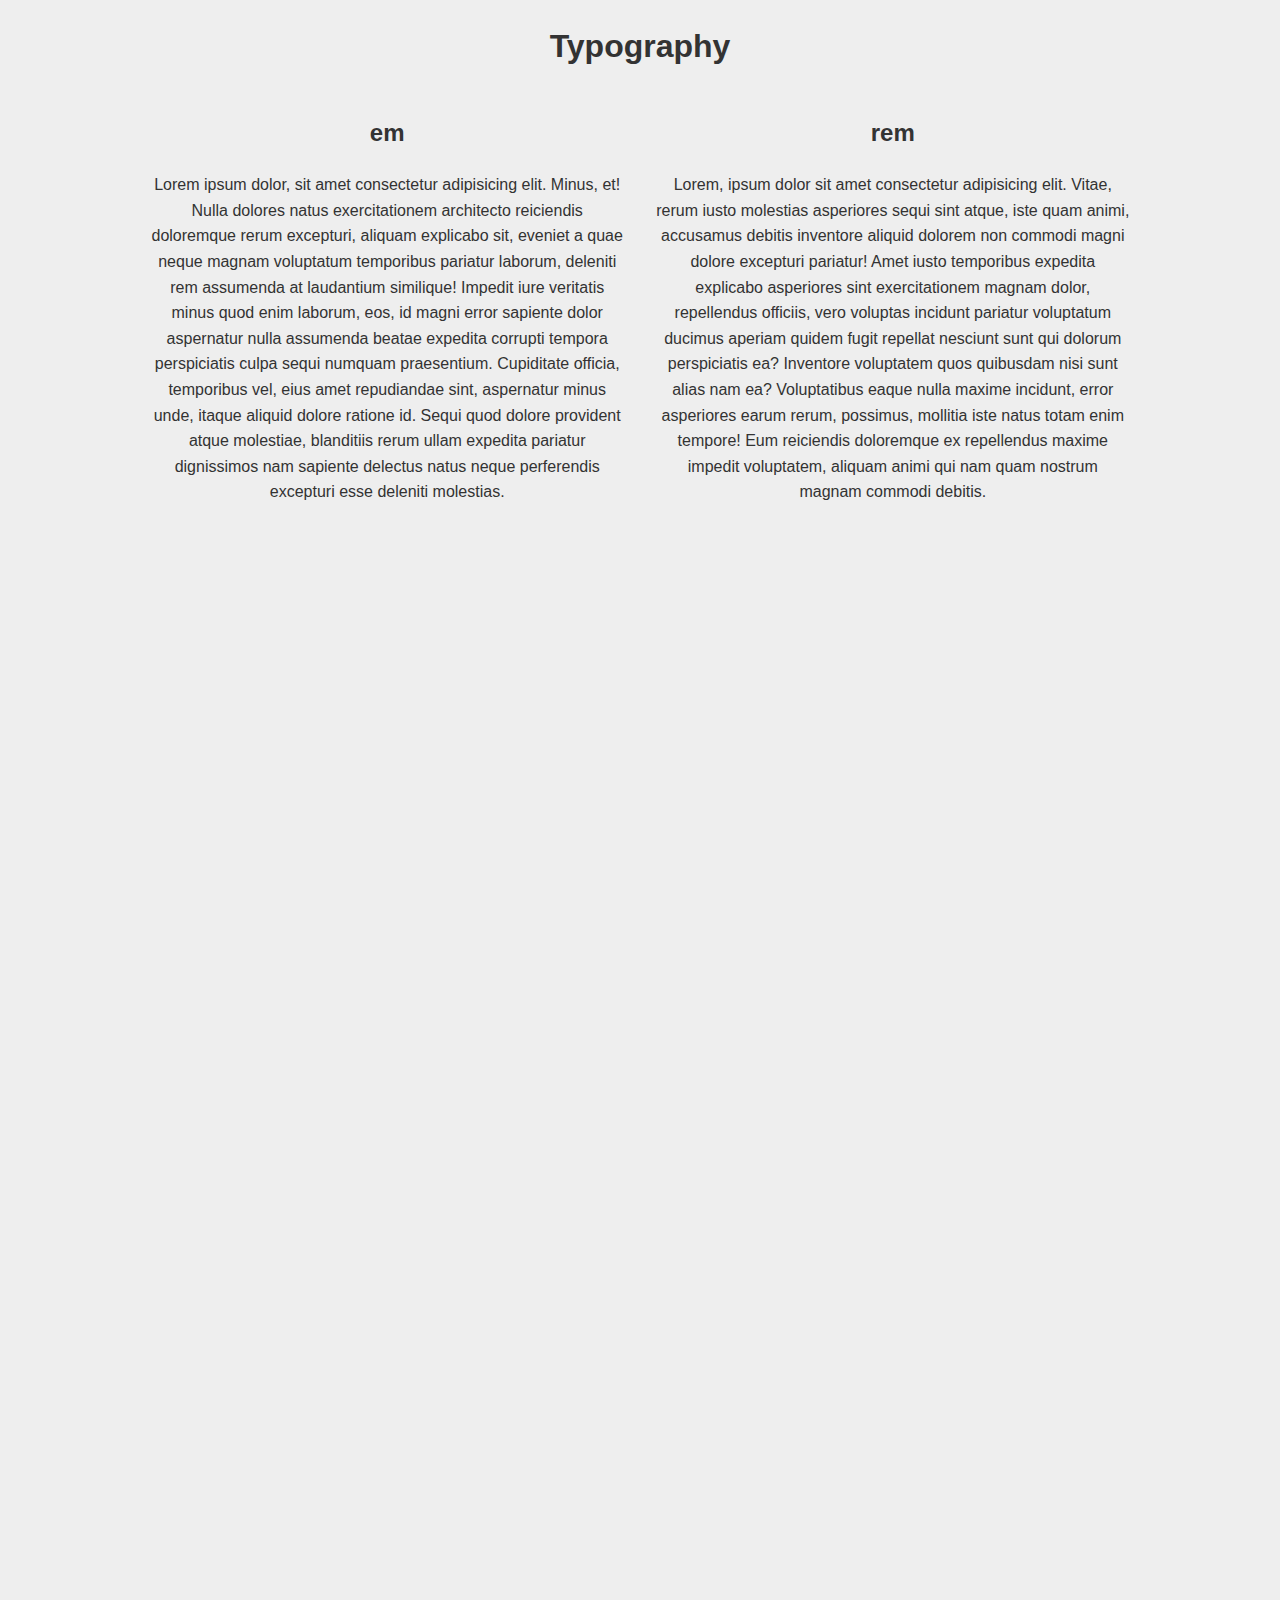
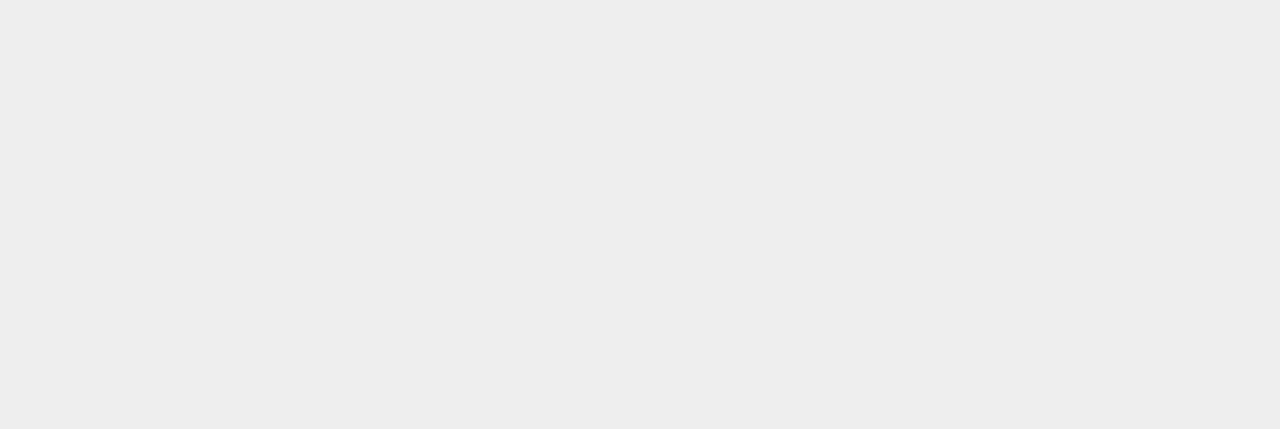
==== em & rem/index.html @ 835e9a1c "membuat file index.html dan style.css untuk mencoba em dan rem" ====
<!DOCTYPE html>
<html lang="en">
<head>
	<meta charset="UTF-8">
	<meta name="viewport" content="width=device-width, initial-scale=1.0">
	<link rel="stylesheet" href="style.css">
	<title>EM & REM</title>
</head>
<body>

	<div class="container">
		<h1>Typography</h1>
		<div class="typography">
			<div class="col col-em">
				<h2>em</h2>
				<p>Lorem ipsum dolor, sit amet consectetur adipisicing elit. Minus, et! Nulla dolores natus exercitationem architecto reiciendis doloremque rerum excepturi, aliquam explicabo sit, eveniet a quae neque magnam voluptatum temporibus pariatur laborum, deleniti rem assumenda at laudantium similique! Impedit iure veritatis minus quod enim laborum, eos, id magni error sapiente dolor aspernatur nulla assumenda beatae expedita corrupti tempora perspiciatis culpa sequi numquam praesentium. Cupiditate officia, temporibus vel, eius amet repudiandae sint, aspernatur minus unde, itaque aliquid dolore ratione id. Sequi quod dolore provident atque molestiae, blanditiis rerum ullam expedita pariatur dignissimos nam sapiente delectus natus neque perferendis excepturi esse deleniti molestias.</p>
			</div>
			<div class="col col-rem">
				<h2>rem</h2>
				<p>Lorem, ipsum dolor sit amet consectetur adipisicing elit. Vitae, rerum iusto molestias asperiores sequi sint atque, iste quam animi, accusamus debitis inventore aliquid dolorem non commodi magni dolore excepturi pariatur! Amet iusto temporibus expedita explicabo asperiores sint exercitationem magnam dolor, repellendus officiis, vero voluptas incidunt pariatur voluptatum ducimus aperiam quidem fugit repellat nesciunt sunt qui dolorum perspiciatis ea? Inventore voluptatem quos quibusdam nisi sunt alias nam ea? Voluptatibus eaque nulla maxime incidunt, error asperiores earum rerum, possimus, mollitia iste natus totam enim tempore! Eum reiciendis doloremque ex repellendus maxime impedit voluptatem, aliquam animi qui nam quam nostrum magnam commodi debitis.</p>
			</div>
		</div>
	</div>
	
</body>
</html>
---- em & rem/style.css ----
body {
	font-family: 'Roboto', sans-serif;
	color: #333;
	text-align: center;
	background-color: #eee;
	line-height: 1.6;
	font-weight: 300;
	min-height: 2000px;
}

.container {
	width: 80%;
	margin: auto;
}

.typography {
	display: flex;
}

.typography .col {
	flex: 1;
	margin: 0 0.5em;
	padding: 0 0.5em;
}
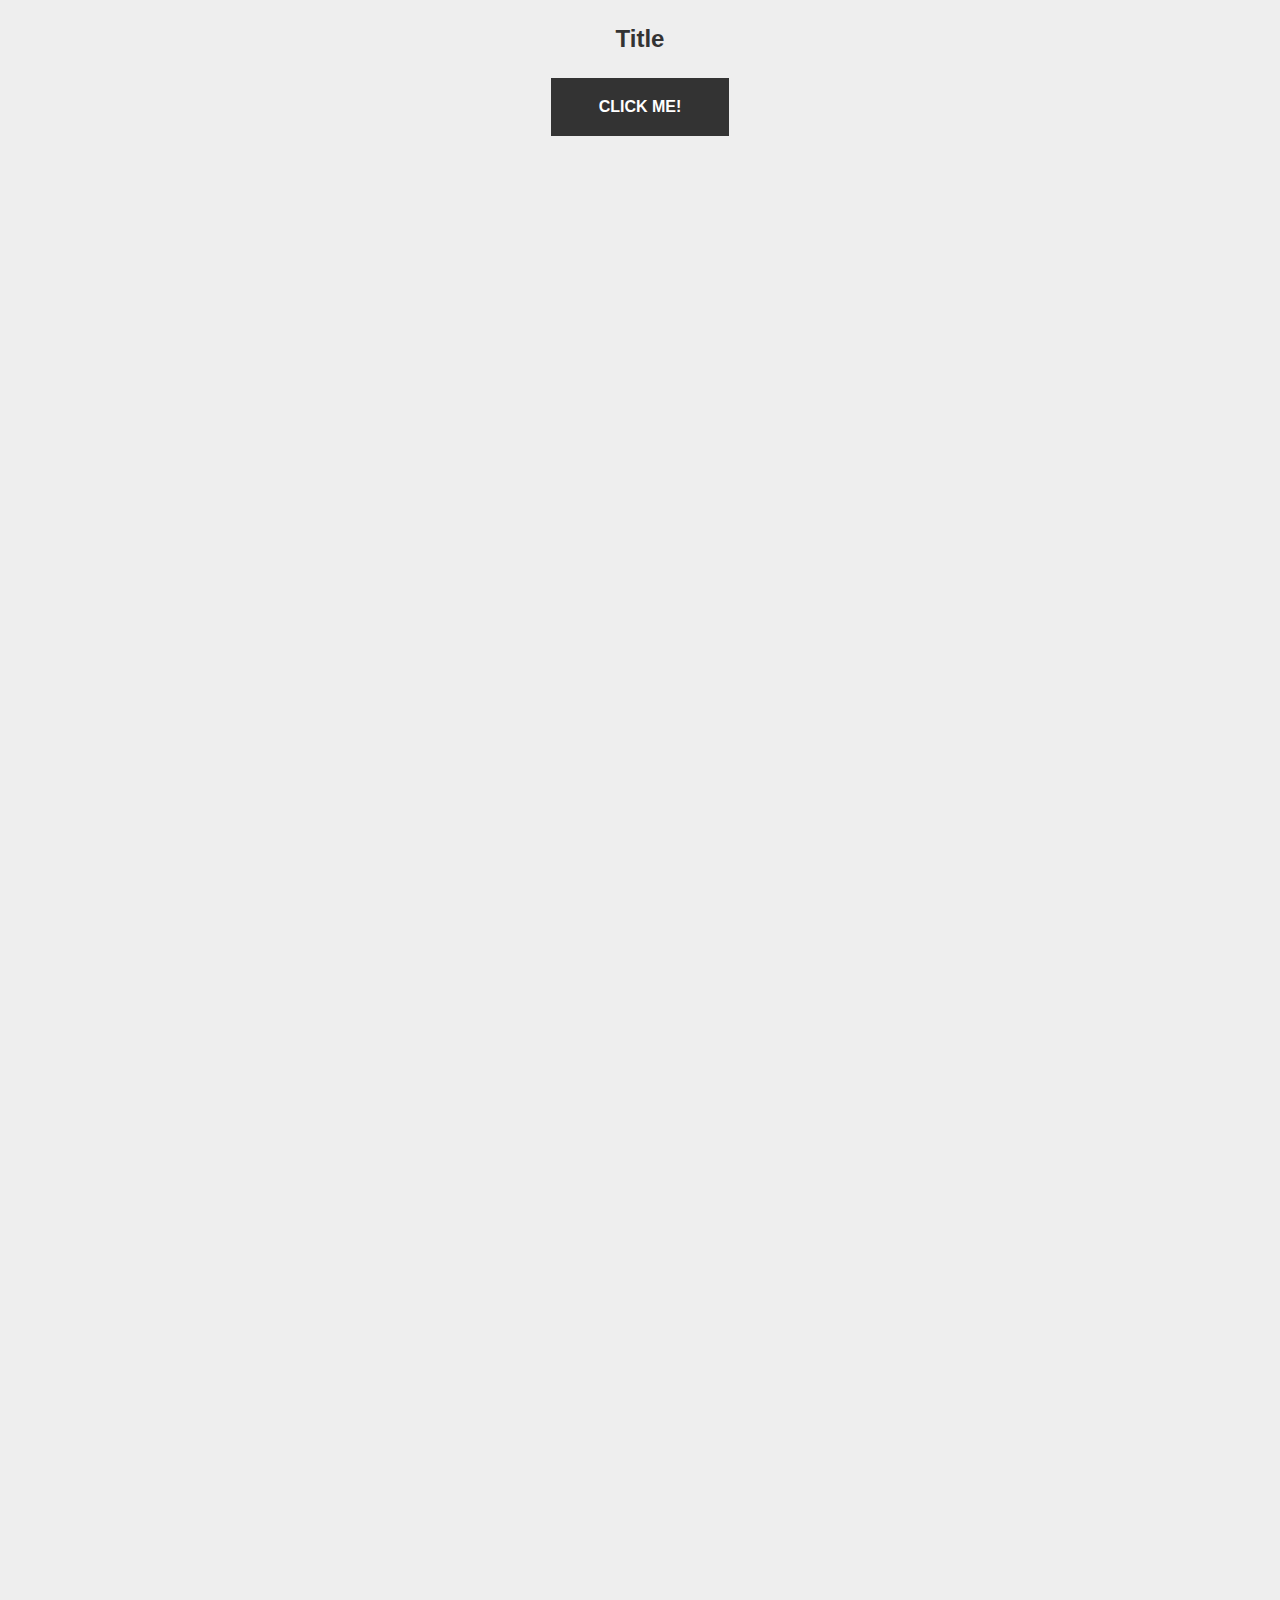
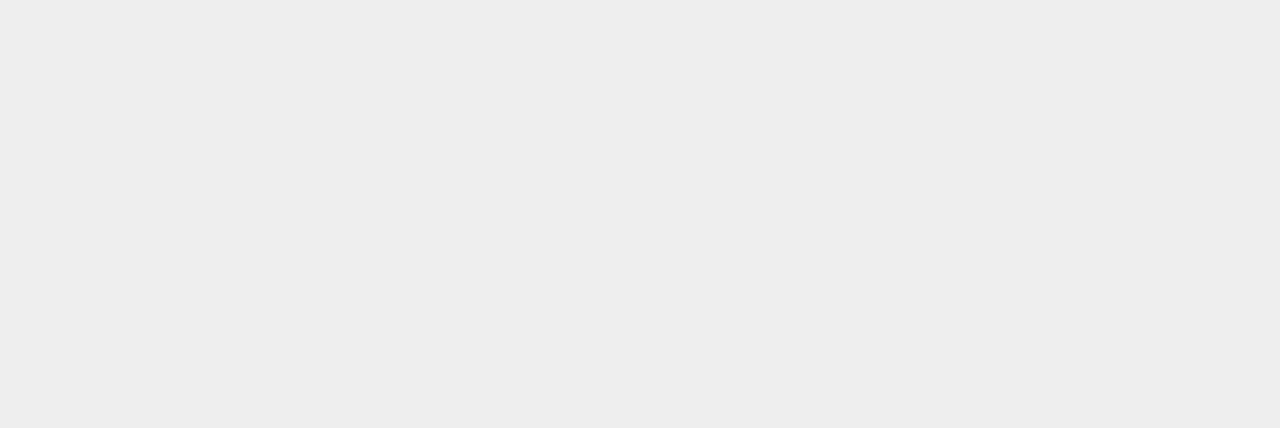
==== commit 42be4a88: "nilai em juga bisa diberikan pada padding agar lebih responsive dengan nilai default 16px jika eleme" ====
--- a/em & rem/index.html
+++ b/em & rem/index.html
@@ -9,7 +9,7 @@
 <body>
 
 	<div class="container">
-		<h1>Typography</h1>
+		<!-- <h1>Typography</h1>
 		<div class="typography">
 			<div class="col col-em">
 				<h2>em</h2>
@@ -19,7 +19,13 @@
 				<h2>rem</h2>
 				<p>Lorem, ipsum dolor sit amet consectetur adipisicing elit. Vitae, rerum iusto molestias asperiores sequi sint atque, iste quam animi, accusamus debitis inventore aliquid dolorem non commodi magni dolore excepturi pariatur! Amet iusto temporibus expedita explicabo asperiores sint exercitationem magnam dolor, repellendus officiis, vero voluptas incidunt pariatur voluptatum ducimus aperiam quidem fugit repellat nesciunt sunt qui dolorum perspiciatis ea? Inventore voluptatem quos quibusdam nisi sunt alias nam ea? Voluptatibus eaque nulla maxime incidunt, error asperiores earum rerum, possimus, mollitia iste natus totam enim tempore! Eum reiciendis doloremque ex repellendus maxime impedit voluptatem, aliquam animi qui nam quam nostrum magnam commodi debitis.</p>
 			</div>
+		</div> -->
+
+		<div class="length">
+			<h2>Title</h2>
+			<a href="" class="btn">Click Me!</a>
 		</div>
+
 	</div>
 	
 </body>
--- a/em & rem/style.css
+++ b/em & rem/style.css
@@ -1,3 +1,7 @@
+html {
+/*	font-size: 10px;*/
+}
+
 body {
 	font-family: 'Roboto', sans-serif;
 	color: #333;
@@ -21,4 +25,45 @@
 	flex: 1;
 	margin: 0 0.5em;
 	padding: 0 0.5em;
+}
+
+/* em  */
+/*.typography {
+	font-size: 10px;
+}
+
+.col-em {
+	font-size: 2em;
+}
+
+.col-em h2 {
+	font-size: 2em;
+}
+
+.col-em p {
+	font-size: 1.5em;
+}*/
+
+/* rem  */
+/*.col-rem {
+	font-size: 10px;
+}
+
+.col-rem h2 {
+	font-size: 2rem;
+}
+
+.col-rem p {
+	font-size: 1.5rem;
+}*/
+
+.btn {
+	display: inline-block;
+	background: #333;
+	font-weight: 700;
+	color: white;
+	text-decoration: none;
+	text-transform: uppercase;
+
+	padding: 1em 3em;
 }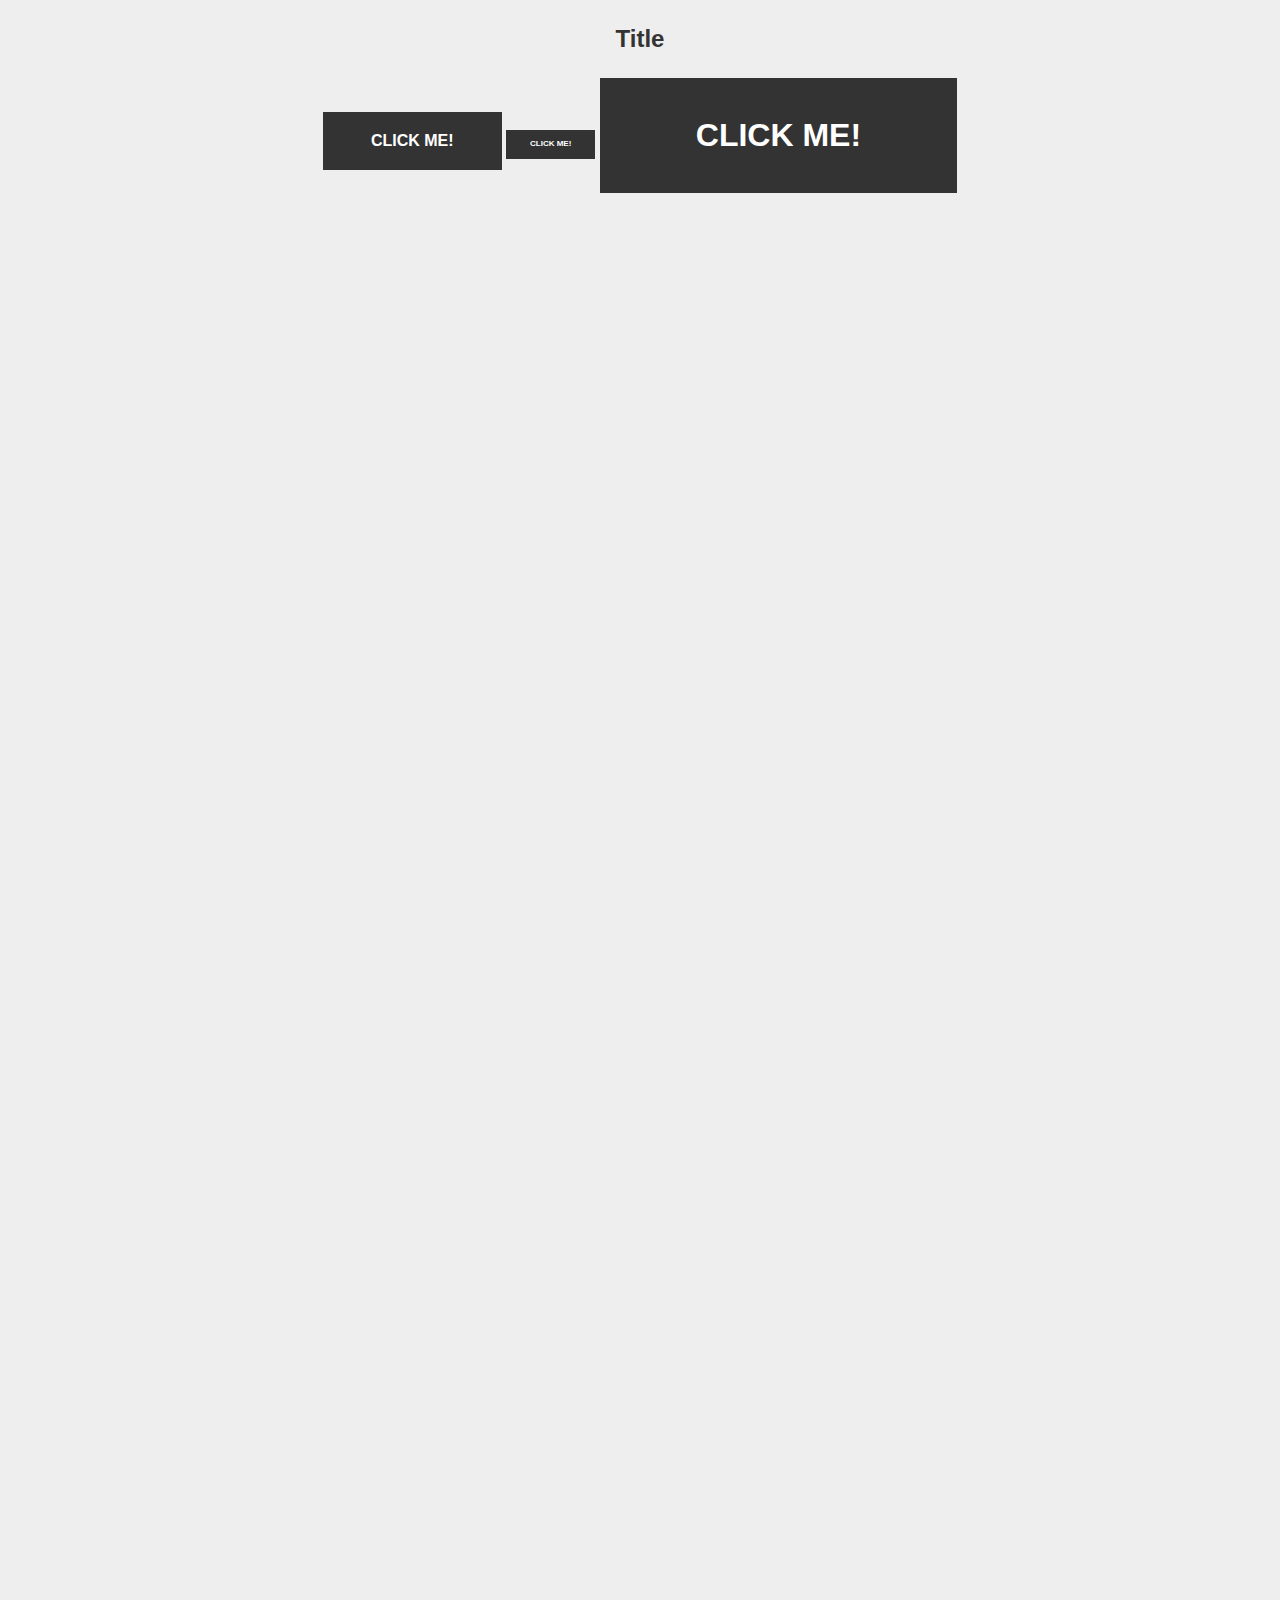
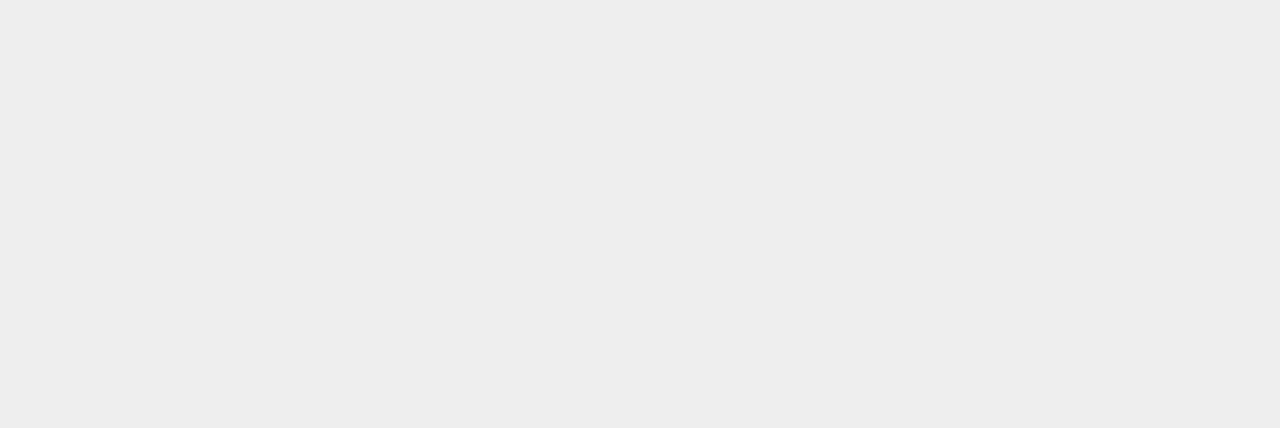
==== commit 14238cbb: "ukuran font-size yang kita beri nilai em akan relative pada ukuran padding yang kita beri nilai em" ====
--- a/em & rem/index.html
+++ b/em & rem/index.html
@@ -24,6 +24,8 @@
 		<div class="length">
 			<h2>Title</h2>
 			<a href="" class="btn">Click Me!</a>
+			<a href="" class="btn btn-sm">Click Me!</a>
+			<a href="" class="btn btn-lg">Click Me!</a>
 		</div>
 
 	</div>
--- a/em & rem/style.css
+++ b/em & rem/style.css
@@ -66,4 +66,12 @@
 	text-transform: uppercase;
 
 	padding: 1em 3em;
+}
+
+.btn-sm {
+	font-size: 0.5em;
+}
+
+.btn-lg {
+	font-size: 2em;
 }